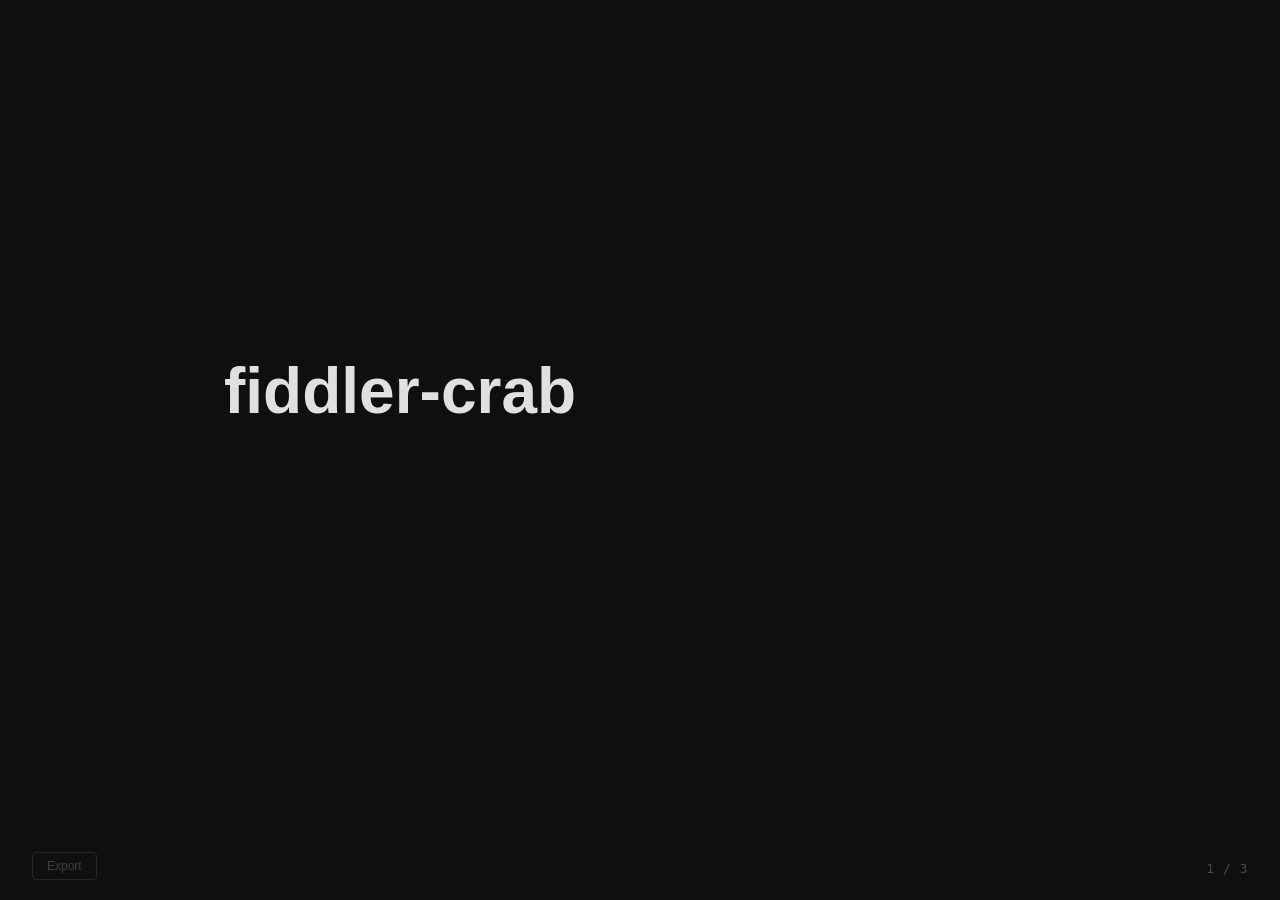
==== presentations/example/index.html @ cebe3819 "Add deck.js framework and example presentation Introduces a file-per-slide authoring workflow on top" ====
<!DOCTYPE html>
<html lang="en">
<head>
  <meta charset="UTF-8">
  <meta name="viewport" content="width=device-width, initial-scale=1.0">
  <title>Example Presentation</title>
  <link rel="stylesheet" href="../../framework/deck.css">
</head>
<body>
  <div id="deck-root"></div>
  <script src="../../framework/deck.js"></script>
  <script src="slides/00-title.js"></script>
  <script src="slides/01-concepts.js"></script>
  <script src="slides/02-demo.js"></script>
  <script>Deck.start();</script>
</body>
</html>
---- framework/deck.css ----
*, *::before, *::after {
  box-sizing: border-box;
  margin: 0;
  padding: 0;
}

html, body {
  width: 100%;
  height: 100%;
  overflow: hidden;
  background: #0f0f0f;
  font-family: -apple-system, BlinkMacSystemFont, 'Segoe UI', 'Helvetica Neue', sans-serif;
  color: #e0e0e0;
}

#deck-root {
  width: 100%;
  height: 100%;
  display: flex;
  align-items: center;
  justify-content: center;
}

.deck-slide {
  width: 960px;
  max-width: 90vw;
  padding: 64px;
}

.deck-slide h1 {
  font-size: clamp(2rem, 5vw, 4rem);
  font-weight: 700;
  line-height: 1.1;
  margin-bottom: 0.4em;
}

.deck-slide h2 {
  font-size: clamp(1.4rem, 3.5vw, 2.4rem);
  font-weight: 600;
  margin-bottom: 0.6em;
}

.deck-slide p,
.deck-slide li {
  font-size: clamp(1rem, 2vw, 1.35rem);
  line-height: 1.65;
  color: #b0b0b0;
}

.deck-slide ul {
  list-style: none;
  padding: 0;
  margin-top: 0.5em;
}

.deck-slide li {
  padding: 0.35em 0;
}

.deck-slide li::before {
  content: '→ ';
  color: #4a9eff;
  font-weight: 600;
}

#deck-counter {
  position: fixed;
  bottom: 1.5rem;
  right: 2rem;
  color: rgba(255, 255, 255, 0.25);
  font-size: 0.8rem;
  font-family: 'Monaco', 'Menlo', monospace;
  pointer-events: none;
  letter-spacing: 0.05em;
}

#deck-export-btn {
  position: fixed;
  bottom: 1.25rem;
  left: 2rem;
  padding: 6px 14px;
  background: transparent;
  color: rgba(255, 255, 255, 0.2);
  border: 1px solid rgba(255, 255, 255, 0.1);
  border-radius: 4px;
  font-size: 0.75rem;
  cursor: pointer;
  transition: all 0.2s;
}

#deck-export-btn:hover {
  background: #1a1a1a;
  color: #e0e0e0;
  border-color: #333;
}

/* Transition helpers for use in slides */
.deck-hidden {
  opacity: 0;
  transform: translateY(10px);
}

.deck-visible {
  opacity: 1;
  transform: translateY(0);
  transition: opacity 0.35s ease, transform 0.35s ease;
}
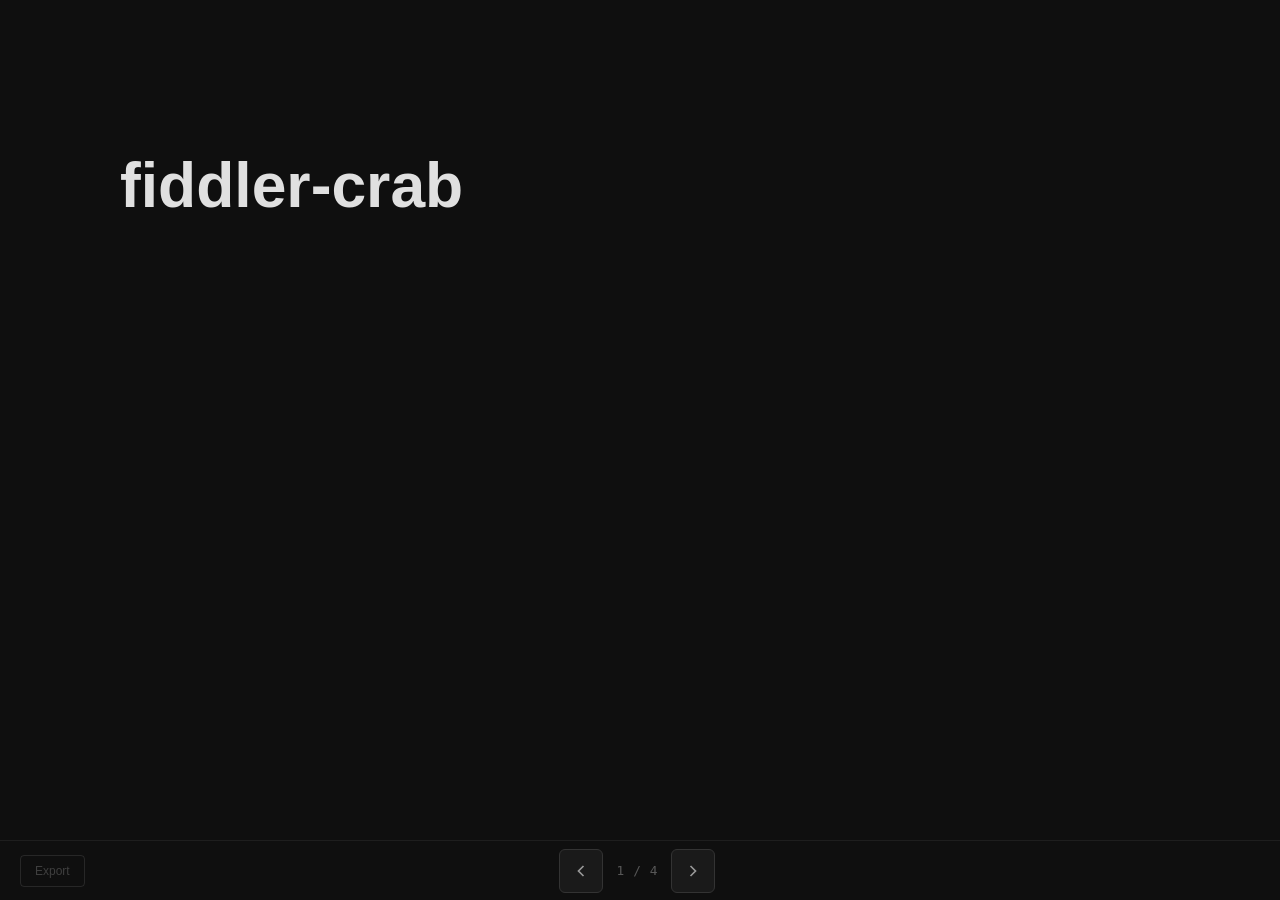
==== commit 4144291a: "Add orbit slide demonstrating playable animation API https://claude.ai/code/session_013bLSGQtYY5bdqA" ====
--- a/presentations/example/index.html
+++ b/presentations/example/index.html
@@ -12,6 +12,7 @@
   <script src="slides/00-title.js"></script>
   <script src="slides/01-concepts.js"></script>
   <script src="slides/02-demo.js"></script>
+  <script src="slides/03-orbit.js"></script>
   <script>Deck.start();</script>
 </body>
 </html>
--- a/framework/deck.css
+++ b/framework/deck.css
@@ -2,6 +2,10 @@
   box-sizing: border-box;
   margin: 0;
   padding: 0;
+}
+
+:root {
+  --toolbar-height: 60px;
 }
 
 html, body {
@@ -13,36 +17,47 @@
   color: #e0e0e0;
 }
 
+body {
+  display: flex;
+  flex-direction: column;
+}
+
 #deck-root {
-  width: 100%;
-  height: 100%;
+  flex: 1;
+  min-height: 0;
   display: flex;
   align-items: center;
   justify-content: center;
+  overflow: hidden;
 }
 
+/* Slide scales to fit the available area at 16:9 */
 .deck-slide {
-  width: 960px;
-  max-width: 90vw;
-  padding: 64px;
+  width: min(90vw, calc((100vh - var(--toolbar-height)) * 16 / 9));
+  width: min(90vw, calc((100dvh - var(--toolbar-height)) * 16 / 9));
+  aspect-ratio: 16 / 9;
+  padding: clamp(16px, 5%, 56px);
+  overflow: hidden;
+  position: relative;
+  container-type: inline-size;
 }
 
 .deck-slide h1 {
-  font-size: clamp(2rem, 5vw, 4rem);
+  font-size: clamp(1.6rem, 6cqw, 4.5rem);
   font-weight: 700;
   line-height: 1.1;
   margin-bottom: 0.4em;
 }
 
 .deck-slide h2 {
-  font-size: clamp(1.4rem, 3.5vw, 2.4rem);
+  font-size: clamp(1.2rem, 4cqw, 3rem);
   font-weight: 600;
   margin-bottom: 0.6em;
 }
 
 .deck-slide p,
 .deck-slide li {
-  font-size: clamp(1rem, 2vw, 1.35rem);
+  font-size: clamp(0.9rem, 2.2cqw, 1.4rem);
   line-height: 1.65;
   color: #b0b0b0;
 }
@@ -63,22 +78,72 @@
   font-weight: 600;
 }
 
+/* Toolbar */
+#deck-toolbar {
+  display: flex;
+  align-items: center;
+  justify-content: space-between;
+  padding: 0 1.25rem;
+  height: var(--toolbar-height);
+  flex-shrink: 0;
+  border-top: 1px solid #1e1e1e;
+  background: #0f0f0f;
+}
+
+#deck-nav {
+  display: flex;
+  align-items: center;
+  gap: 10px;
+}
+
 #deck-counter {
-  position: fixed;
-  bottom: 1.5rem;
-  right: 2rem;
-  color: rgba(255, 255, 255, 0.25);
+  color: rgba(255, 255, 255, 0.3);
   font-size: 0.8rem;
   font-family: 'Monaco', 'Menlo', monospace;
-  pointer-events: none;
   letter-spacing: 0.05em;
+  min-width: 3rem;
+  text-align: center;
+}
+
+#deck-nav button,
+#deck-play {
+  width: 44px;
+  height: 44px;
+  padding: 0;
+  background: #1a1a1a;
+  color: #999;
+  border: 1px solid #333;
+  border-radius: 6px;
+  cursor: pointer;
+  display: flex;
+  align-items: center;
+  justify-content: center;
+  transition: background 0.2s, border-color 0.2s, color 0.2s;
+  -webkit-tap-highlight-color: transparent;
+}
+
+#deck-nav button:hover,
+#deck-play:hover {
+  background: #2a2a2a;
+  border-color: #444;
+  color: #e0e0e0;
+}
+
+#deck-nav button svg,
+#deck-play svg {
+  width: 20px;
+  height: 20px;
+}
+
+/* Play button highlights when active */
+#deck-play.playing {
+  background: #1a2a1a;
+  border-color: #4a9eff;
+  color: #4a9eff;
 }
 
 #deck-export-btn {
-  position: fixed;
-  bottom: 1.25rem;
-  left: 2rem;
-  padding: 6px 14px;
+  padding: 8px 14px;
   background: transparent;
   color: rgba(255, 255, 255, 0.2);
   border: 1px solid rgba(255, 255, 255, 0.1);
@@ -86,12 +151,19 @@
   font-size: 0.75rem;
   cursor: pointer;
   transition: all 0.2s;
+  -webkit-tap-highlight-color: transparent;
 }
 
 #deck-export-btn:hover {
   background: #1a1a1a;
   color: #e0e0e0;
   border-color: #333;
+}
+
+#deck-toolbar-end {
+  display: flex;
+  justify-content: flex-end;
+  min-width: 70px;
 }
 
 /* Transition helpers for use in slides */
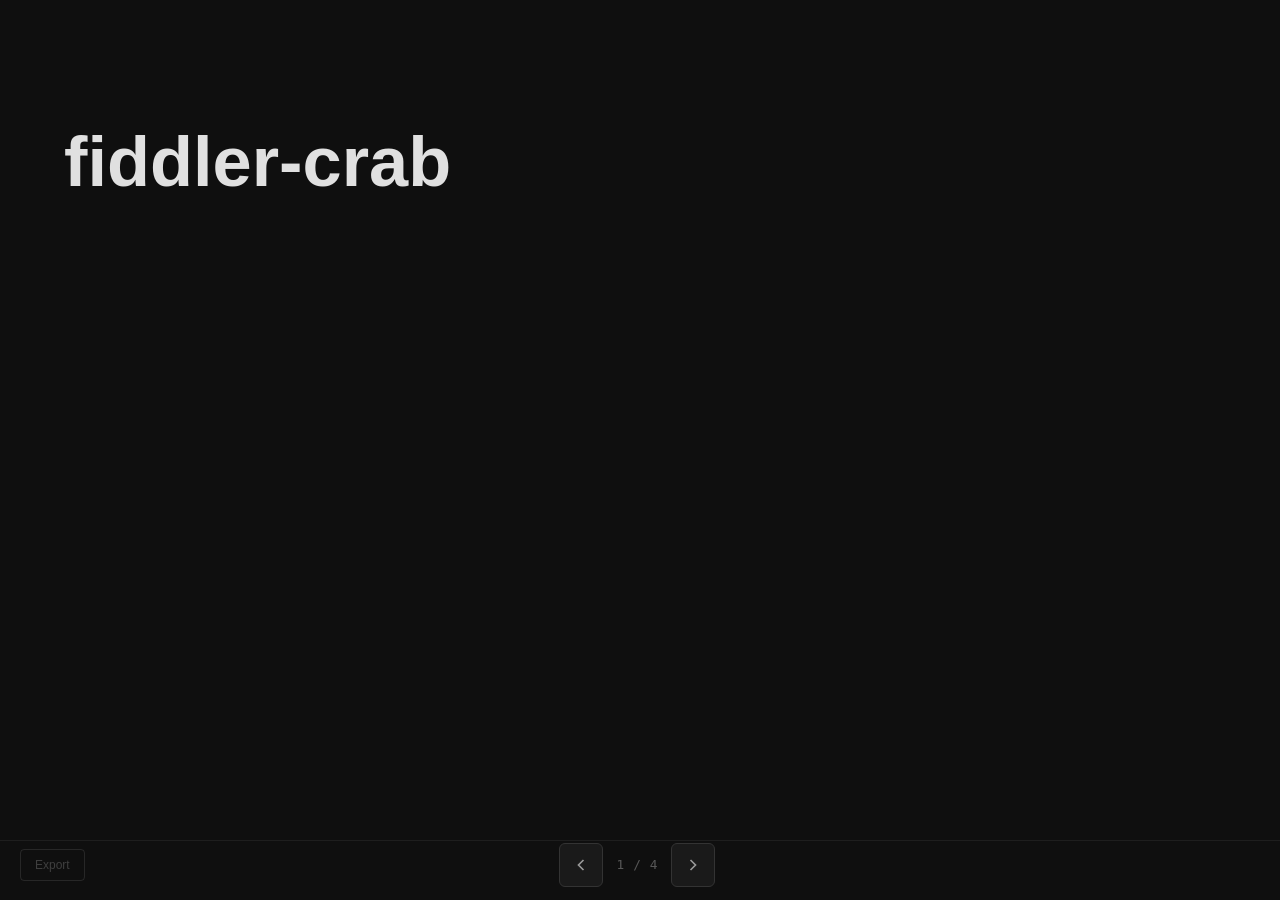
==== commit d3945988: "Fix slide scaling and mobile layout Slides now use a fixed 1600×900 design canvas scaled via transfo" ====
--- a/presentations/example/index.html
+++ b/presentations/example/index.html
@@ -2,7 +2,7 @@
 <html lang="en">
 <head>
   <meta charset="UTF-8">
-  <meta name="viewport" content="width=device-width, initial-scale=1.0">
+  <meta name="viewport" content="width=device-width, initial-scale=1.0, viewport-fit=cover">
   <title>Example Presentation</title>
   <link rel="stylesheet" href="../../framework/deck.css">
 </head>
--- a/framework/deck.css
+++ b/framework/deck.css
@@ -8,56 +8,62 @@
   --toolbar-height: 60px;
 }
 
-html, body {
-  width: 100%;
+html {
   height: 100%;
+  overflow: hidden;
+}
+
+body {
+  display: flex;
+  flex-direction: column;
+  height: 100vh;
+  height: 100dvh;
   overflow: hidden;
   background: #0f0f0f;
   font-family: -apple-system, BlinkMacSystemFont, 'Segoe UI', 'Helvetica Neue', sans-serif;
   color: #e0e0e0;
 }
 
-body {
-  display: flex;
-  flex-direction: column;
-}
-
 #deck-root {
   flex: 1;
   min-height: 0;
-  display: flex;
-  align-items: center;
-  justify-content: center;
+  position: relative;
   overflow: hidden;
 }
 
-/* Slide scales to fit the available area at 16:9 */
+/*
+  The slide is a fixed 1600×900 canvas, centered and scaled to fit
+  #deck-root via transform: scale() set by JS. Authoring is always
+  in the 1600×900 coordinate space regardless of device.
+*/
 .deck-slide {
-  width: min(90vw, calc((100vh - var(--toolbar-height)) * 16 / 9));
-  width: min(90vw, calc((100dvh - var(--toolbar-height)) * 16 / 9));
-  aspect-ratio: 16 / 9;
-  padding: clamp(16px, 5%, 56px);
+  position: absolute;
+  width: 1600px;
+  height: 900px;
+  top: 50%;
+  left: 50%;
+  transform-origin: center center;
+  transform: translate(-50%, -50%) scale(1);
+  padding: 80px;
   overflow: hidden;
-  position: relative;
-  container-type: inline-size;
 }
 
 .deck-slide h1 {
-  font-size: clamp(1.6rem, 6cqw, 4.5rem);
+  font-size: 5.5rem;
   font-weight: 700;
   line-height: 1.1;
-  margin-bottom: 0.4em;
+  margin-bottom: 0.3em;
 }
 
 .deck-slide h2 {
-  font-size: clamp(1.2rem, 4cqw, 3rem);
+  font-size: 3.5rem;
   font-weight: 600;
-  margin-bottom: 0.6em;
+  margin-bottom: 0.5em;
 }
 
 .deck-slide p,
 .deck-slide li {
-  font-size: clamp(0.9rem, 2.2cqw, 1.4rem);
+  font-size: 1.75rem;
   line-height: 1.65;
   color: #b0b0b0;
 }
@@ -69,7 +75,7 @@
 }
 
 .deck-slide li {
-  padding: 0.35em 0;
+  padding: 0.3em 0;
 }
 
 .deck-slide li::before {
@@ -84,7 +90,8 @@
   align-items: center;
   justify-content: space-between;
   padding: 0 1.25rem;
-  height: var(--toolbar-height);
+  padding-bottom: max(12px, env(safe-area-inset-bottom, 0px));
+  min-height: var(--toolbar-height);
   flex-shrink: 0;
   border-top: 1px solid #1e1e1e;
   background: #0f0f0f;
@@ -135,7 +142,6 @@
   height: 20px;
 }
 
-/* Play button highlights when active */
 #deck-play.playing {
   background: #1a2a1a;
   border-color: #4a9eff;
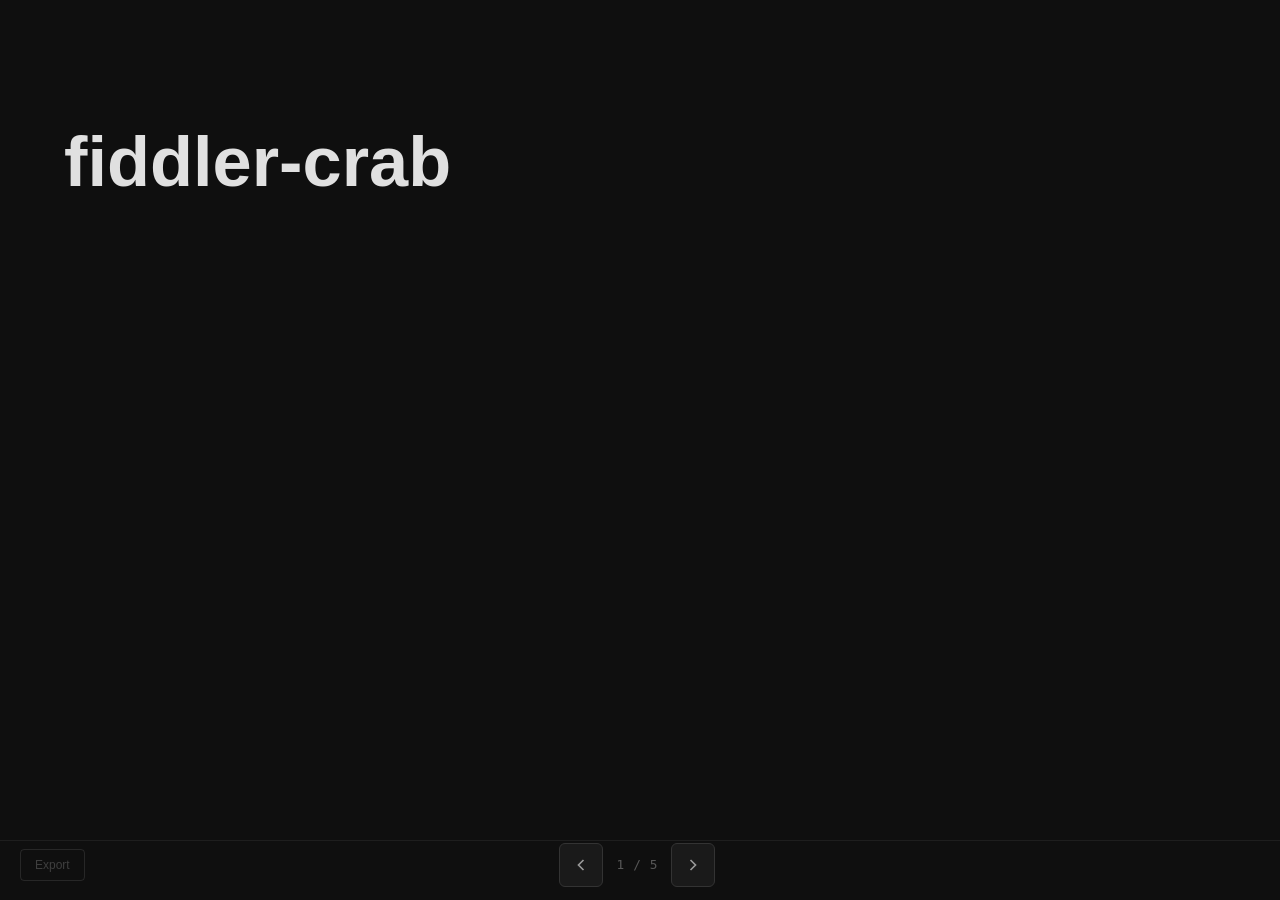
==== commit d33b4284: "Add done() callback to animation API and burst example slide play(el, done) now receives a done call" ====
--- a/presentations/example/index.html
+++ b/presentations/example/index.html
@@ -13,6 +13,7 @@
   <script src="slides/01-concepts.js"></script>
   <script src="slides/02-demo.js"></script>
   <script src="slides/03-orbit.js"></script>
+  <script src="slides/04-burst.js"></script>
   <script>Deck.start();</script>
 </body>
 </html>
--- a/framework/deck.css
+++ b/framework/deck.css
@@ -8,16 +8,11 @@
   --toolbar-height: 60px;
 }
 
-html {
-  height: 100%;
-  overflow: hidden;
-}
-
 body {
+  position: fixed;
+  inset: 0;
   display: flex;
   flex-direction: column;
-  height: 100vh;
-  height: 100dvh;
   overflow: hidden;
   background: #0f0f0f;
   font-family: -apple-system, BlinkMacSystemFont, 'Segoe UI', 'Helvetica Neue', sans-serif;
@@ -27,23 +22,21 @@
 #deck-root {
   flex: 1;
   min-height: 0;
-  position: relative;
   overflow: hidden;
+  display: flex;
+  align-items: center;
+  justify-content: center;
 }
 
 /*
-  The slide is a fixed 1600×900 canvas, centered and scaled to fit
-  #deck-root via transform: scale() set by JS. Authoring is always
-  in the 1600×900 coordinate space regardless of device.
+  The slide is a fixed 1600×900 canvas scaled to fit #deck-root via
+  transform: scale() set by JS. Authoring is always in 1600×900 space.
 */
 .deck-slide {
-  position: absolute;
   width: 1600px;
   height: 900px;
-  top: 50%;
-  left: 50%;
+  flex-shrink: 0;
   transform-origin: center center;
-  transform: translate(-50%, -50%) scale(1);
   padding: 80px;
   overflow: hidden;
 }
@@ -172,6 +165,13 @@
   min-width: 70px;
 }
 
+#deck-counter-end {
+  color: rgba(255, 255, 255, 0.3);
+  font-size: 0.8rem;
+  font-family: 'Monaco', 'Menlo', monospace;
+  letter-spacing: 0.05em;
+}
+
 /* Transition helpers for use in slides */
 .deck-hidden {
   opacity: 0;
